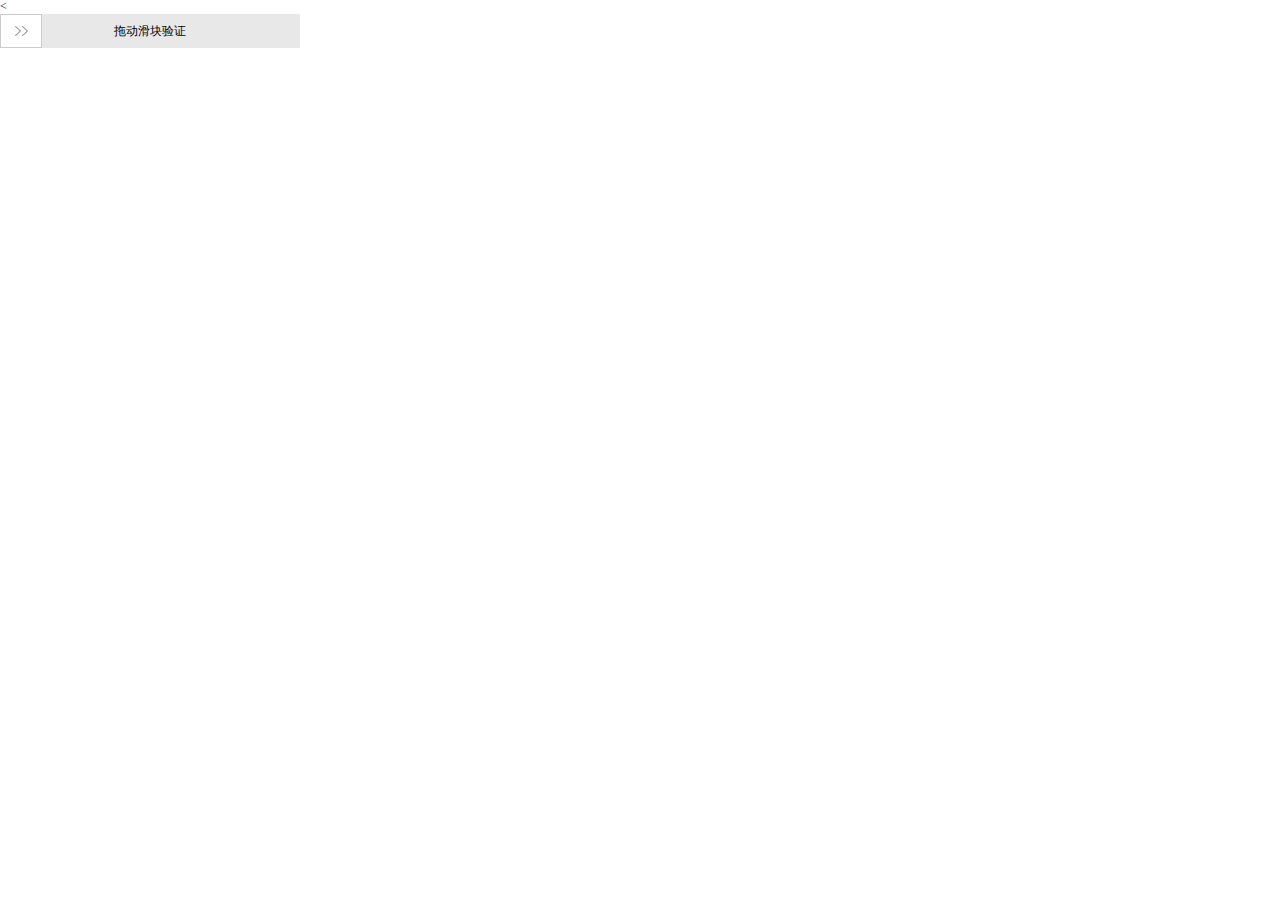
==== demo/2/index.html @ bd706a6b "滑动解锁" ====
<<!DOCTYPE html>
<html >
<head>
	<meta charset="UTF-8">
	<title>拖动验证</title>
	<meta name="viewport" content="initial-scale=1,maximum-scale=1,user-scalable=no">
	<style type="text/css">
		*{margin: 0;padding: 0;}
		body{font: 12px/1.125 Microsoft YaHei;background: #fff;}
		ul,li{list-style: none}
		a{text-decoration: none}
		.wrap{ width: 300px;height: 350px;text-align: center;margin: 150px auto; }
		.inner{padding:15px;}
		 .clearfix{ overflow:hidden; _zoom:1; }
        .none{ display:none; }
        #slider{position:relative;background-color:#e8e8e8;width:300px;height:34px;line-height:34px;text-align:center;}
        #slider .handler{position:absolute;top:0px;left:0px;width:40px;height:32px;border:1px solid #ccc;cursor:move;}
        .handler_bg{background:#fff url("[data-uri]") no-repeat center;}
        .handler_ok_bg{background:#fff url("[data-uri]") no-repeat center;}
        #slider .drag_bg{background-color:#7ac23c;height:34px;width:0px;}
        #slider .drag_text{position:absolute;top:0px;width:300px;-moz-user-select:none;-webkit-user-select:none;user-select:none;-o-user-select:none;-ms-user-select:none;}
        .unselect{-moz-user-select:none;-webkit-user-select:none;-ms-user-select:none;}
        .slide_ok{color:#fff;}
	</style>
</head>
<body>
	<div id="wrap">
		<div id ="slider">
			<div class="drag_bg"></div>
			<div class ="drag_text" onselect="return false" unselectable="on">拖动滑块验证</div>
			<div class="handler handler_bg"></div>
		</div>
	</div>
	<div style="display: none;">
		<div id="div" style="width: 100px;height: 200px;background: #000"></div>
		<button id="btn">test</button>
	</div>
	<script>
		(function(){
			var dog={
				$:fucntion(id){
					return document.querySelector(id);
				},
				on:function(el,type,handler){
					el.addEventListener(type,handler,false);
				},
				off:function(el,type,handler){
					el.removeEventListener(type,handler,false);
				}
			}
			function Slider(){
				var args=arguments[0];
				for(var i in args){
					this[i]=args[i];
				}
				this.init();
			}
			Slider.prototype={
				init:function(){
					this.getDom();
					this.dragBar(this.handler);
				},
				getDom :function(){
					this.slider=dog.$('#'+this.id);
					this.handler=dog.$('.handler');
					this.bg=dog.$('.drag_bg');
				},
				dragBar:function(handler){
			  var that = this,
                    startX = 0,
                    lastX = 0,
                    doc = document,
                    width = this.slider.offsetWidth,
                    max = width - handler.offsetWidth,
                    drag = {
                        down : function(e){
                            that.slider.classList.add('unselect');
                            startX = e.clientX - handler.offsetLeft;
                            dog.on(doc, 'mousemove', drag.move);
                            dog.on(doc, 'mouseup', drag.up);
                            return false;
                        },
                        move : function(e){
                            lastX = e.clientX - startX;
                            lastX = Math.max(0, Math.min(max, lastX));
                            if(lastX >= max){
                                handler.classList.add('handler_ok_bg');
                                that.slider.classList.add('slide_ok');
                                dog.off(handler, 'mousedown', drag.down);
                                drag.up();
                            }
                            that.bg.style.width = lastX + 'px';
                            handler.style.left = lastX + 'px';
                        },
                        up : function(){
                            that.slider.classList.remove('unselect');
                            if(lastX < width){
                                that.bg.style.width = 0;
                                handler.style.left = 0;
                            } 
                            dog.off(doc, 'mousemove', drag.move);
                            dog.off(doc, 'mouseup', drag.up);
                        }
                    }
                dog.on(handler, 'mousedown', drag.down);
            }
        }
        var defaults = {
            id : 'slider',
        }
        new Slider(defaults);
    }());
	</script>
</body>
</html>
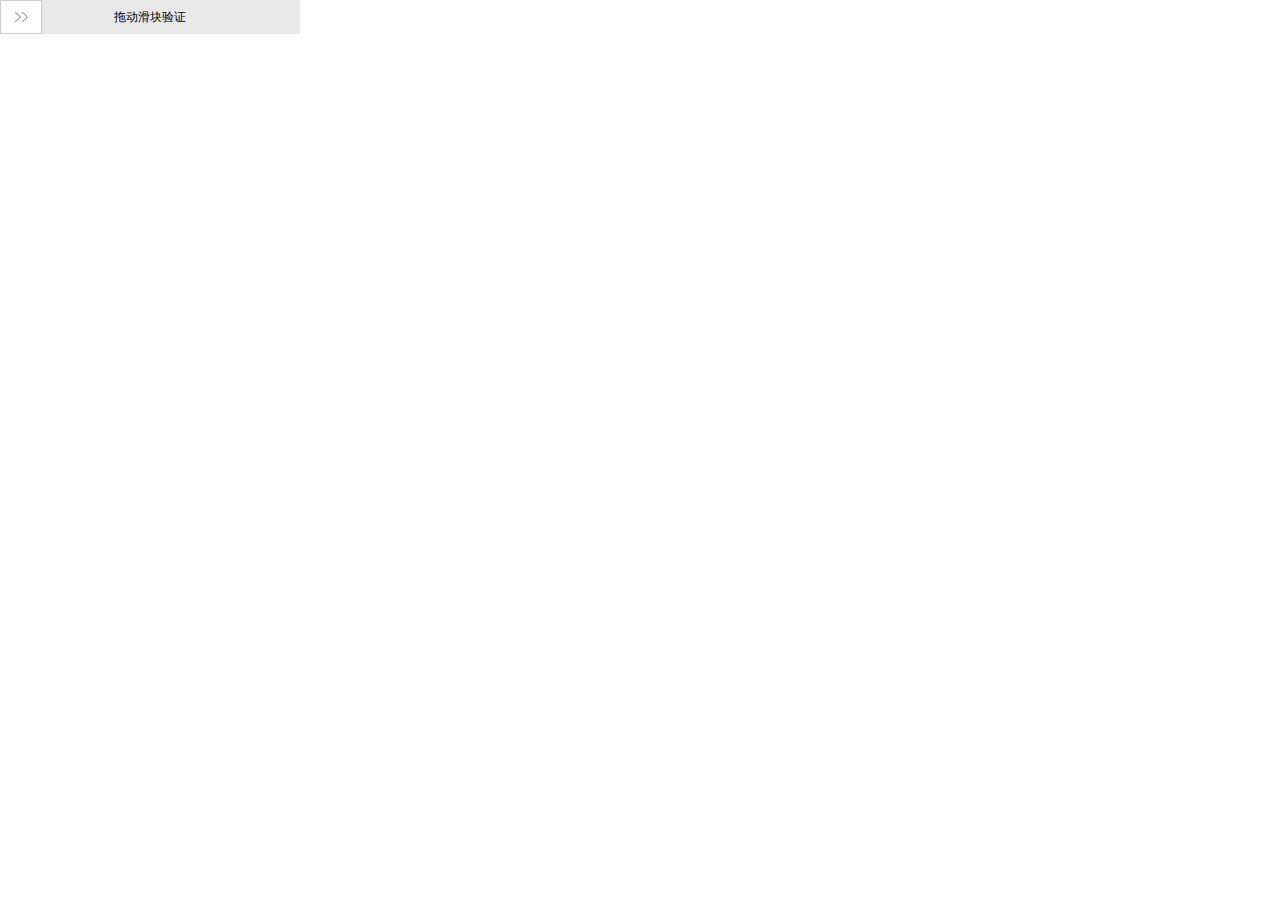
==== commit 037a65e9: "update" ====
--- a/demo/2/index.html
+++ b/demo/2/index.html
@@ -1,4 +1,4 @@
-<<!DOCTYPE html>
+<!DOCTYPE html>
 <html >
 <head>
 	<meta charset="UTF-8">
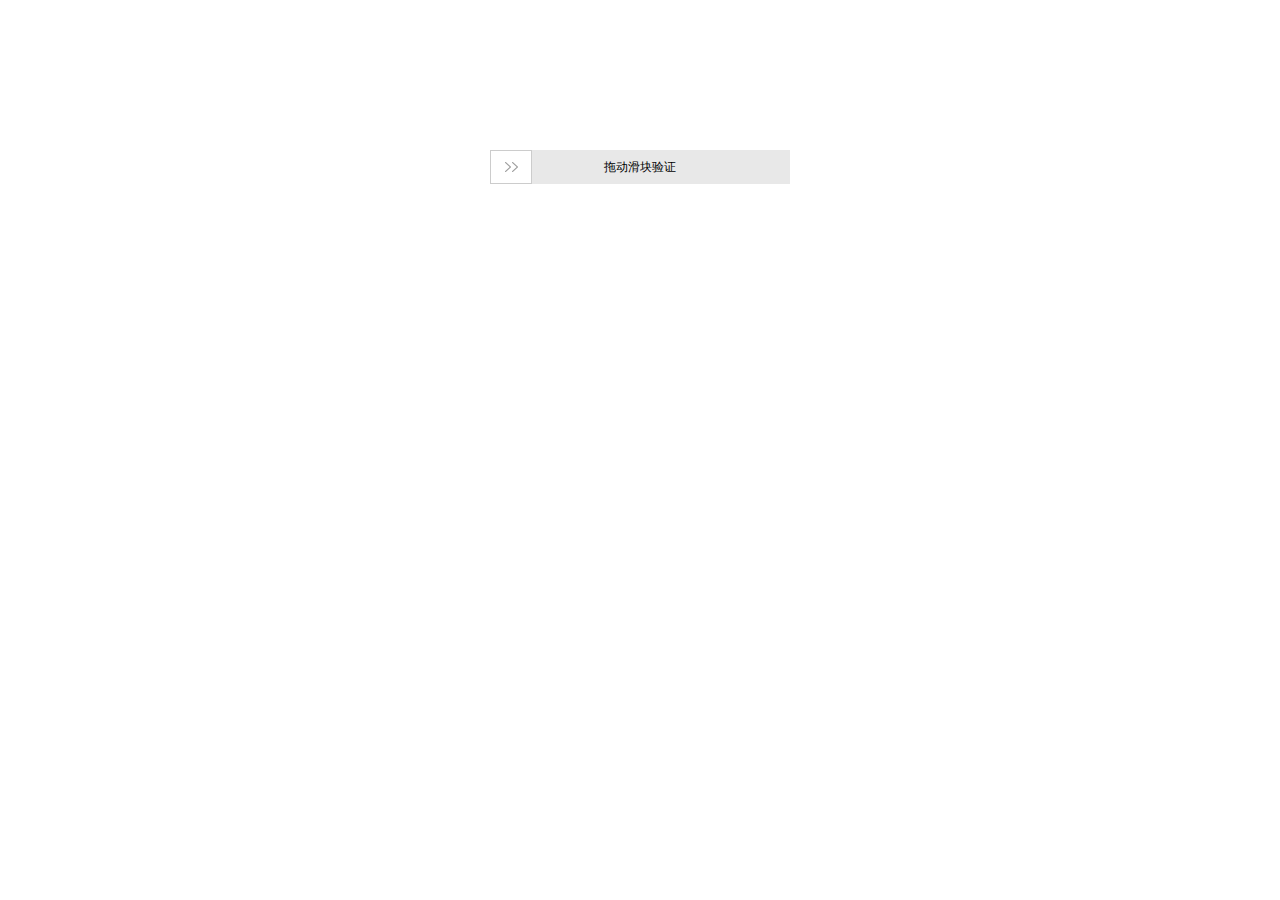
==== commit 73a0b619: "3" ====
--- a/demo/2/index.html
+++ b/demo/2/index.html
@@ -1,17 +1,18 @@
+
 <!DOCTYPE html>
-<html >
+<html>
 <head>
-	<meta charset="UTF-8">
-	<title>拖动验证</title>
-	<meta name="viewport" content="initial-scale=1,maximum-scale=1,user-scalable=no">
-	<style type="text/css">
-		*{margin: 0;padding: 0;}
-		body{font: 12px/1.125 Microsoft YaHei;background: #fff;}
-		ul,li{list-style: none}
-		a{text-decoration: none}
-		.wrap{ width: 300px;height: 350px;text-align: center;margin: 150px auto; }
-		.inner{padding:15px;}
-		 .clearfix{ overflow:hidden; _zoom:1; }
+    <meta charset="UTF-8">
+    <title>拖动验证</title>
+    <meta name="viewport" content="initial-scale=1, maximum-scale=1, minimum-scale=1, user-scalable=no">
+    <style type="text/css">
+        *{ margin:0; padding:0; }
+        body{ font:12px/1.125 Microsoft YaHei; background:#fff; }
+        ul, li{ list-style:none; }
+        a{ text-decoration:none; }
+        .wrap{ width:300px; height:350px; text-align:center; margin:150px auto;}
+        .inner{ padding:15px; }
+        .clearfix{ overflow:hidden; _zoom:1; }
         .none{ display:none; }
         #slider{position:relative;background-color:#e8e8e8;width:300px;height:34px;line-height:34px;text-align:center;}
         #slider .handler{position:absolute;top:0px;left:0px;width:40px;height:32px;border:1px solid #ccc;cursor:move;}
@@ -21,52 +22,52 @@
         #slider .drag_text{position:absolute;top:0px;width:300px;-moz-user-select:none;-webkit-user-select:none;user-select:none;-o-user-select:none;-ms-user-select:none;}
         .unselect{-moz-user-select:none;-webkit-user-select:none;-ms-user-select:none;}
         .slide_ok{color:#fff;}
-	</style>
+    </style>
 </head>
 <body>
-	<div id="wrap">
-		<div id ="slider">
-			<div class="drag_bg"></div>
-			<div class ="drag_text" onselect="return false" unselectable="on">拖动滑块验证</div>
-			<div class="handler handler_bg"></div>
-		</div>
-	</div>
-	<div style="display: none;">
-		<div id="div" style="width: 100px;height: 200px;background: #000"></div>
-		<button id="btn">test</button>
-	</div>
-	<script>
-		(function(){
-			var dog={
-				$:fucntion(id){
-					return document.querySelector(id);
-				},
-				on:function(el,type,handler){
-					el.addEventListener(type,handler,false);
-				},
-				off:function(el,type,handler){
-					el.removeEventListener(type,handler,false);
-				}
-			}
-			function Slider(){
-				var args=arguments[0];
-				for(var i in args){
-					this[i]=args[i];
-				}
-				this.init();
-			}
-			Slider.prototype={
-				init:function(){
-					this.getDom();
-					this.dragBar(this.handler);
-				},
-				getDom :function(){
-					this.slider=dog.$('#'+this.id);
-					this.handler=dog.$('.handler');
-					this.bg=dog.$('.drag_bg');
-				},
-				dragBar:function(handler){
-			  var that = this,
+<div class="wrap">
+    <div id="slider">
+        <div class="drag_bg"></div>
+        <div class="drag_text" onselectstart="return false;" unselectable="on">拖动滑块验证</div>
+        <div class="handler handler_bg"></div>
+    </div>
+</div>
+<div style="display:none;">
+    <div id="div" style="width:100px;height:200px;background:#000;"></div>
+    <button id="btn">test</button>
+</div>
+<script>
+    (function(){
+        var dog = {
+            $ : function(id){
+                return document.querySelector(id);
+            },
+            on: function(el, type, handler){
+                el.addEventListener(type, handler, false);
+            },
+            off: function(el, type, handler){
+                el.removeEventListener(type, handler, false);
+            }
+        }
+        function Slider(){
+            var args = arguments[0];
+            for(var i in args){
+                this[i] = args[i];
+            }
+            this.init();
+        }
+        Slider.prototype = {
+            init : function(){
+                this.getDom();
+                this.dragBar(this.handler);
+            },
+            getDom : function(){
+                this.slider = dog.$('#' + this.id);
+                this.handler = dog.$('.handler');
+                this.bg = dog.$('.drag_bg');
+            },
+            dragBar : function(handler){
+                var that = this,
                     startX = 0,
                     lastX = 0,
                     doc = document,
@@ -110,6 +111,6 @@
         }
         new Slider(defaults);
     }());
-	</script>
+</script>
 </body>
 </html>